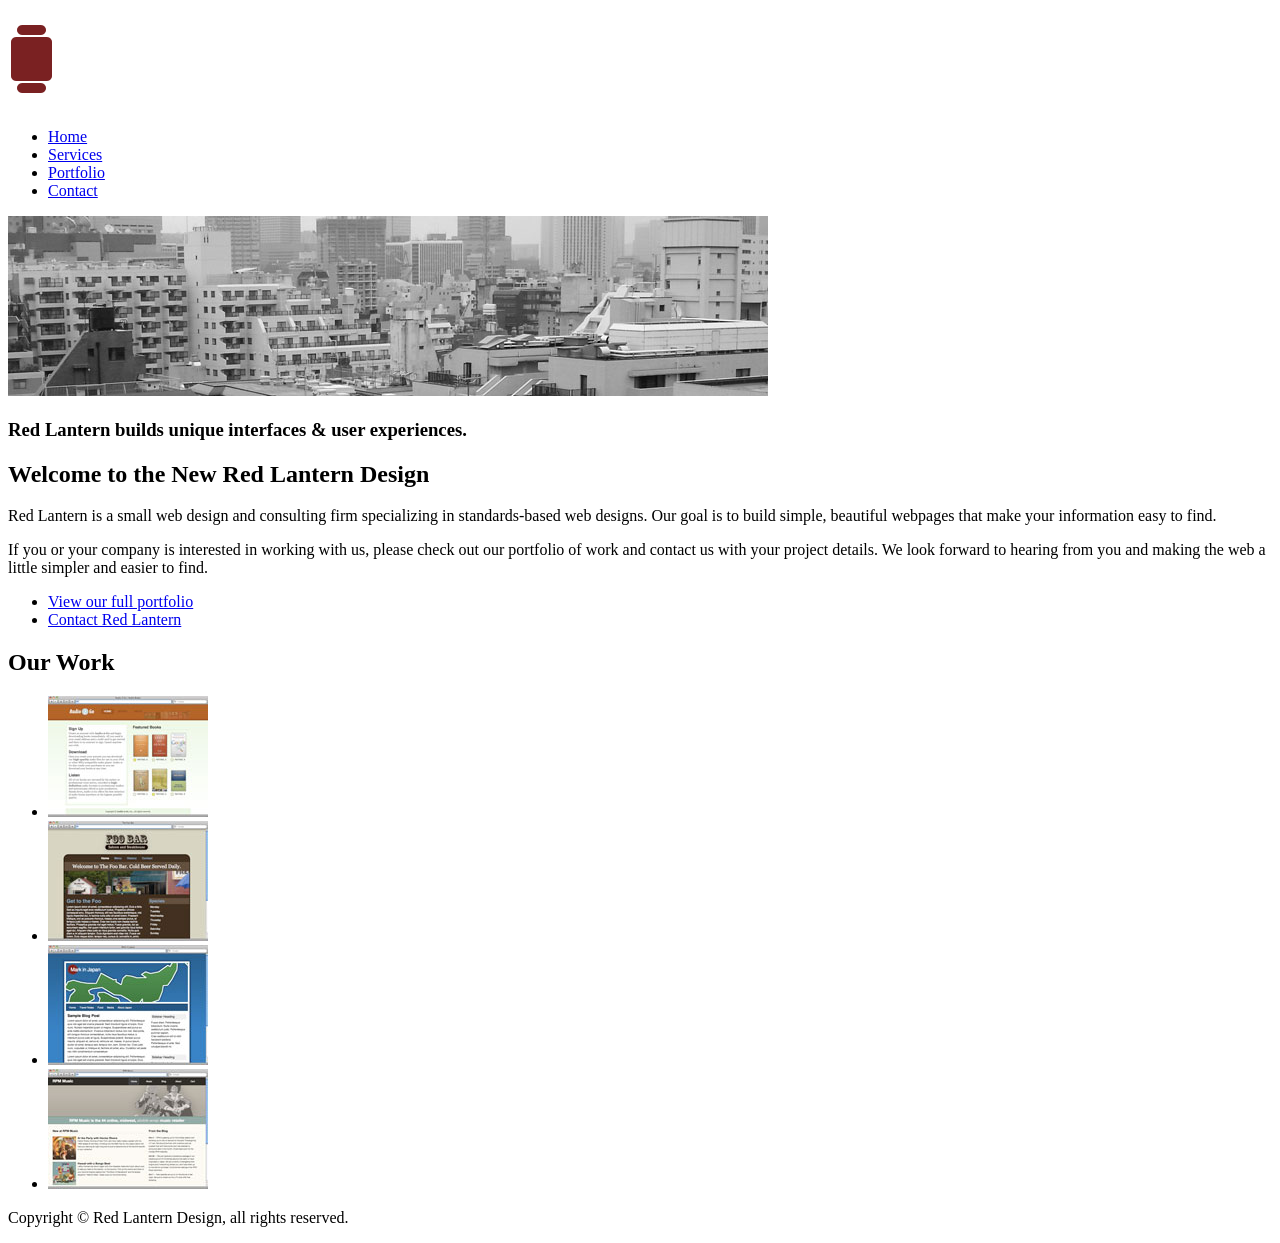
==== ex-main/index.html @ dca8fad9 "add css" ====
<!DOCTYPE html>
<html>

<head>
  <title>Red Lantern Design</title>
  <meta charset="UTF-8">
  <meta name="viewport" content="width=device-width, initial-scale=1.0">
  <meta http-equiv="X-UA-Compatible" content="ie=edge">
  <link rel="stylesheet" href="../css/style.css" type="text/css" />
</head>

<body>
  <header id="masthead">
    <h1><img alt="Red Lantern logo" src="../images/rl_logo.png" /></h1>
    <ul id="nav">
      <li><a class="active" title="Red Lantern home" href="index.html">Home</a></li>
      <li><a title="Design services" href="services.html">Services</a></li>
      <li><a title="Our work" href="portfolio.html">Portfolio</a></li>
      <li><a title="Contact Red Lantern" href="contact.html">Contact</a></li>
    </ul>
  </header>
  <article id="mainContent">
    <section id="titleBar">
        <img alt="tokyo buildings" src="../images/tokyo.jpg" />
      <h1>Red Lantern builds unique interfaces <span class="amp">&amp;</span> user experiences.</h1>
    </section>
    <section id="content">
      <h2>Welcome to the New Red Lantern Design</h2>
      <p>Red Lantern is a small web design and consulting firm specializing in standards-based web designs. Our goal is to build simple, beautiful webpages that make your information easy to find.</p>
      <p>If you or your company is interested in working with us, please check out our portfolio of work and contact us with your project details. We look forward to hearing from you and making the web a little simpler and easier to find.</p>
      <ul id="link-list">
        <li><a title="View our portfolio" href="#">View our full portfolio</a></li>
        <li><a title="Contact Red Lantern" href="#">Contact Red Lantern</a></li>
      </ul>
    </section>
    <section id="sidebar">
      <h2>Our Work</h2>
      <ul class="work-list">
        <li><img src="../images/a2g.jpg" alt="comp0" /></li>
        <li><img src="../images/foobar.jpg" alt="comp1" /></li>
        <li><img src="../images/markinjapan.jpg" alt="comp2" /></li>
        <li><img src="../images/rpm.jpg" alt="comp3" /></li>
      </ul>
    </section>
  </article>
  <footer id="footer">
    <p>Copyright &copy; Red Lantern Design, all rights reserved.</p>
  </footer>
</body>

</html>
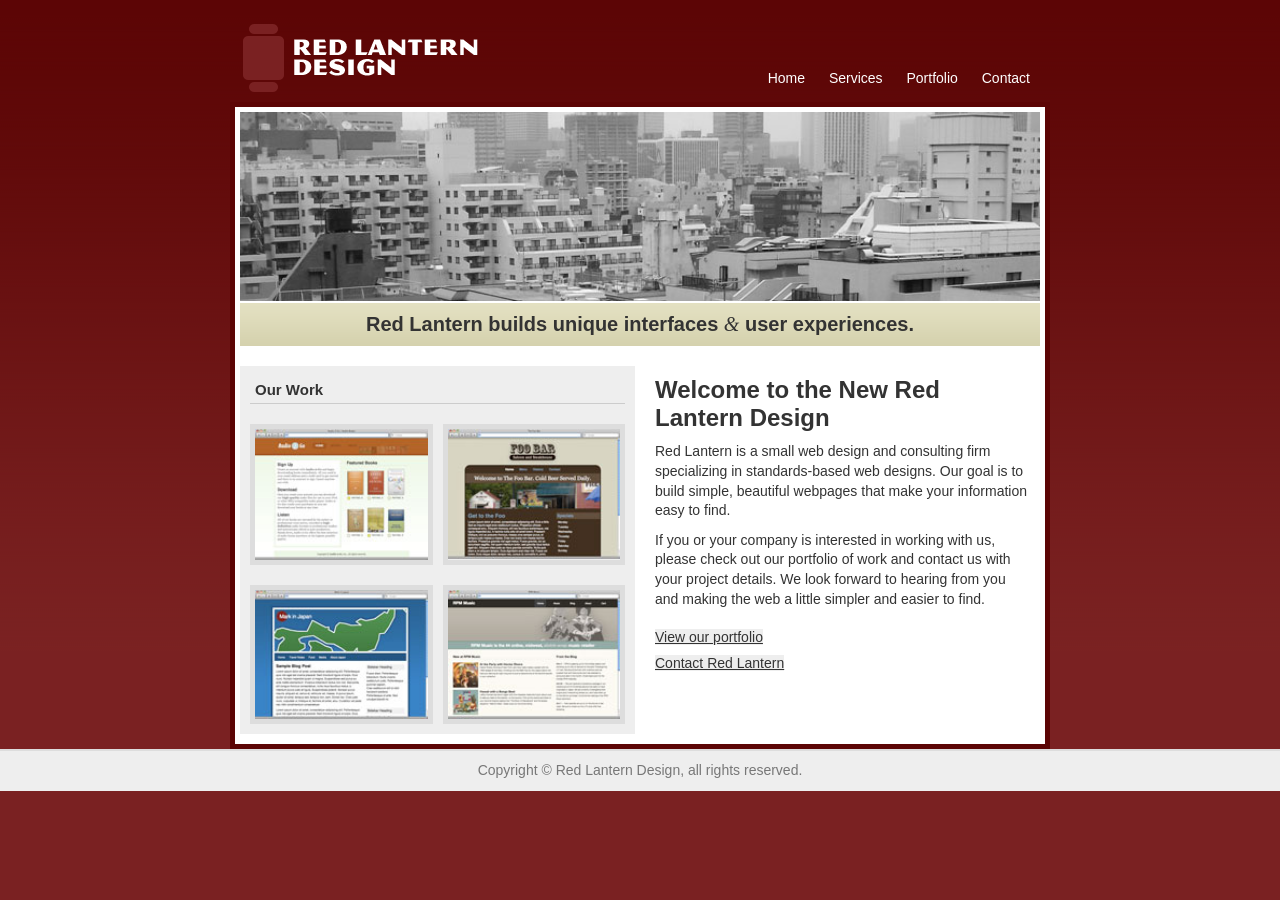
==== commit d082ccb4: "Update index.html to redirect to new homepage Redirects to the new location of the Red Lantern Desig" ====
--- a/ex-main/index.html
+++ b/ex-main/index.html
@@ -1,51 +1 @@
-<!DOCTYPE html>
-<html>
-
-<head>
-  <title>Red Lantern Design</title>
-  <meta charset="UTF-8">
-  <meta name="viewport" content="width=device-width, initial-scale=1.0">
-  <meta http-equiv="X-UA-Compatible" content="ie=edge">
-  <link rel="stylesheet" href="../css/style.css" type="text/css" />
-</head>
-
-<body>
-  <header id="masthead">
-    <h1><img alt="Red Lantern logo" src="../images/rl_logo.png" /></h1>
-    <ul id="nav">
-      <li><a class="active" title="Red Lantern home" href="index.html">Home</a></li>
-      <li><a title="Design services" href="services.html">Services</a></li>
-      <li><a title="Our work" href="portfolio.html">Portfolio</a></li>
-      <li><a title="Contact Red Lantern" href="contact.html">Contact</a></li>
-    </ul>
-  </header>
-  <article id="mainContent">
-    <section id="titleBar">
-        <img alt="tokyo buildings" src="../images/tokyo.jpg" />
-      <h1>Red Lantern builds unique interfaces <span class="amp">&amp;</span> user experiences.</h1>
-    </section>
-    <section id="content">
-      <h2>Welcome to the New Red Lantern Design</h2>
-      <p>Red Lantern is a small web design and consulting firm specializing in standards-based web designs. Our goal is to build simple, beautiful webpages that make your information easy to find.</p>
-      <p>If you or your company is interested in working with us, please check out our portfolio of work and contact us with your project details. We look forward to hearing from you and making the web a little simpler and easier to find.</p>
-      <ul id="link-list">
-        <li><a title="View our portfolio" href="#">View our full portfolio</a></li>
-        <li><a title="Contact Red Lantern" href="#">Contact Red Lantern</a></li>
-      </ul>
-    </section>
-    <section id="sidebar">
-      <h2>Our Work</h2>
-      <ul class="work-list">
-        <li><img src="../images/a2g.jpg" alt="comp0" /></li>
-        <li><img src="../images/foobar.jpg" alt="comp1" /></li>
-        <li><img src="../images/markinjapan.jpg" alt="comp2" /></li>
-        <li><img src="../images/rpm.jpg" alt="comp3" /></li>
-      </ul>
-    </section>
-  </article>
-  <footer id="footer">
-    <p>Copyright &copy; Red Lantern Design, all rights reserved.</p>
-  </footer>
-</body>
-
-</html>
+<!DOCTYPE html><html lang="en"><head><meta charset="UTF-8"><meta name="viewport" content="width=device-width, initial-scale=1.0"><meta http-equiv="refresh" content="0; url=../"><title>Red Lantern Design</title></head><body><p>This page has moved to <a href="../">Red Lantern Design</a>.</p></body></html>
